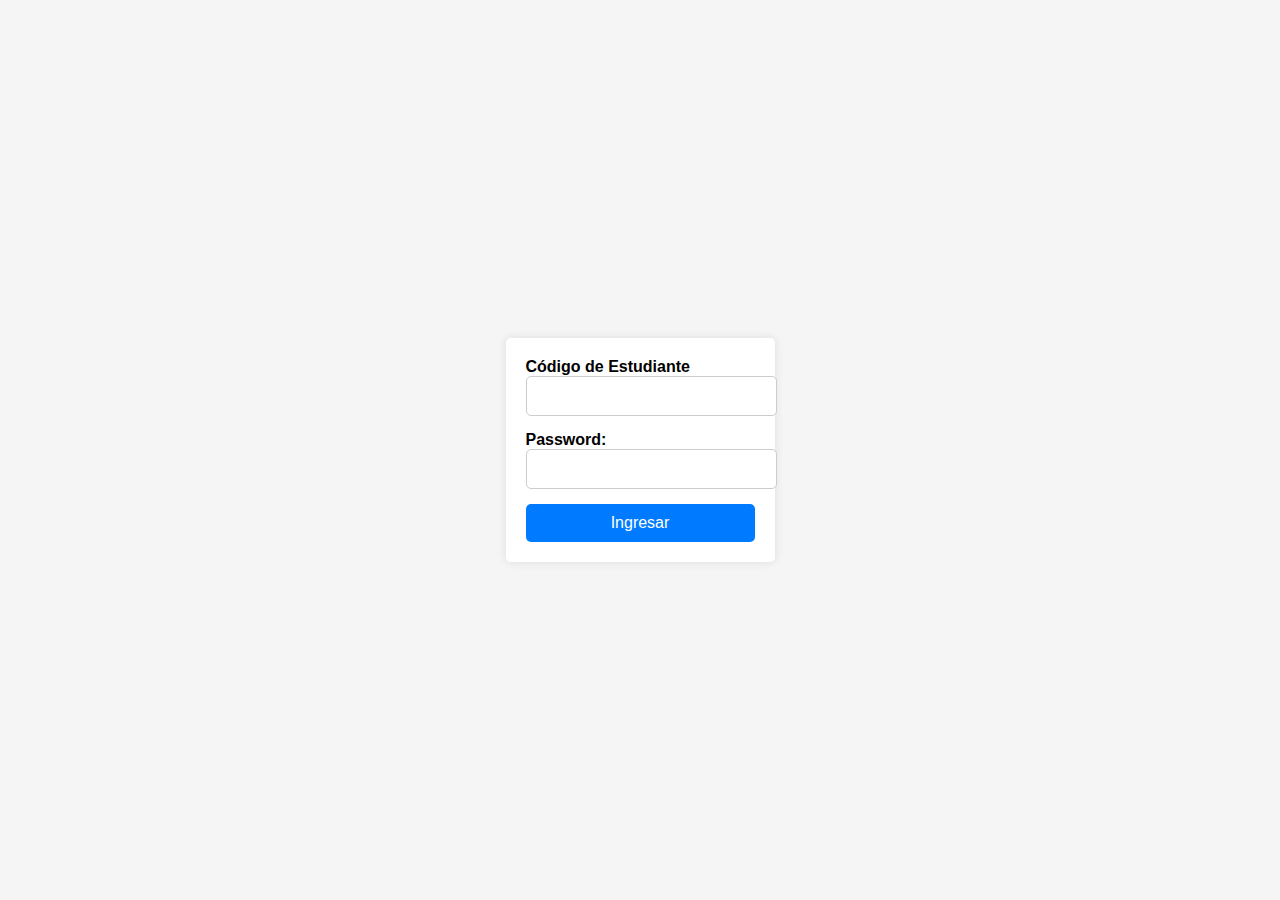
==== login.html @ a4b7482f "Se crea la estructura del proyecto" ====
<!DOCTYPE html>
<html lang="es">
<head>
  <meta charset="UTF-8">
  <meta name="viewport" content="width=device-width, initial-scale=1.0">
  <title>Iniciar sesión</title>
  <link rel="stylesheet" href="style.css">
  <script type="text/javascript" src="codigo.js" ></script>
</head>
<body>
  <div class="login-container">
    <form action="#" method="post">
      <div class="form-group">
        <label for="username">Código de Estudiante</label>
        <input type="text" id="username" name="username" required>
      </div>
      <div class="form-group">
        <label for="password">Password:</label>
        <input type="password" id="password" name="password" required>
      </div>
      <button type="submit" onclick="validar()">Ingresar</button>
    </form>
  </div>
</body>
</html>
---- style.css ----
body {
    font-family: Arial, sans-serif;
    margin: 0;
    padding: 0;
    display: flex;
    justify-content: center;
    align-items: center;
    height: 100vh;
    background-color: #f5f5f5;
  }
  
  .login-container {
    background-color: #fff;
    padding: 20px;
    border-radius: 5px;
    box-shadow: 0 0 10px rgba(0, 0, 0, 0.1);
  }
  
  .login-container h2 {
    text-align: center;
  }
  
  .form-group {
    margin-bottom: 15px;
  }
  
  .form-group label {
    display: block;
    font-weight: bold;
  }
  
  .form-group input {
    width: 100%;
    padding: 10px;
    font-size: 16px;
    border: 1px solid #ccc;
    border-radius: 5px;
  }
  
  button {
    width: 100%;
    padding: 10px;
    font-size: 16px;
    background-color: #007bff;
    color: #fff;
    border: none;
    border-radius: 5px;
    cursor: pointer;
    transition: background-color 0.3s;
  }
  
  button:hover {
    background-color: #0056b3;
  }
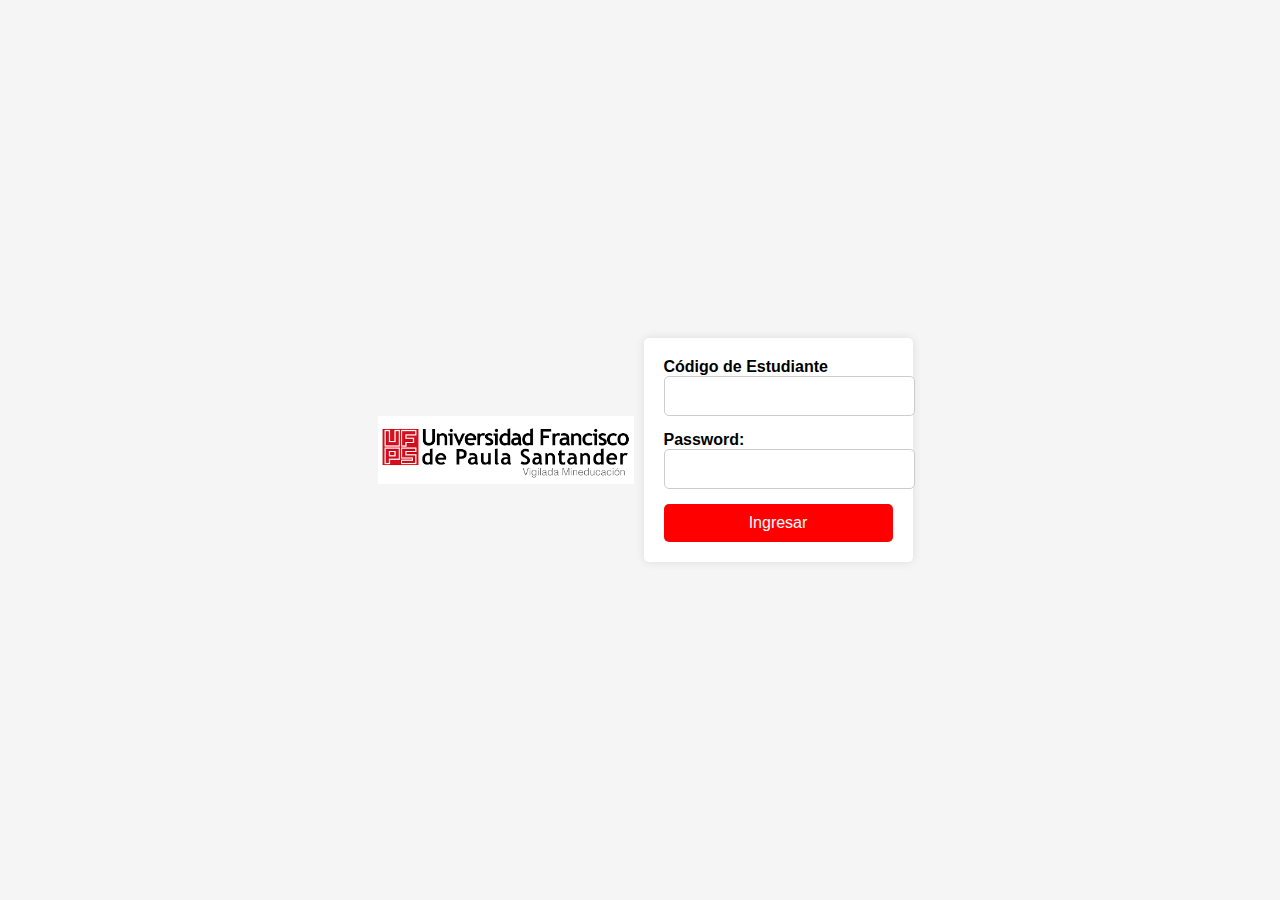
==== commit c54bed23: "Se arregla visual del login y se empieza a crear la seccion de las notas" ====
--- a/login.html
+++ b/login.html
@@ -7,19 +7,20 @@
   <link rel="stylesheet" href="style.css">
   <script type="text/javascript" src="codigo.js" ></script>
 </head>
-<body>
-  <div class="login-container">
-    <form action="#" method="post">
-      <div class="form-group">
-        <label for="username">Código de Estudiante</label>
-        <input type="text" id="username" name="username" required>
-      </div>
-      <div class="form-group">
-        <label for="password">Password:</label>
-        <input type="password" id="password" name="password" required>
-      </div>
-      <button type="submit" onclick="validar()">Ingresar</button>
-    </form>
-  </div>
+<body id="body-login">
+    <img src="logo.png" id="logo-login">
+    <div class="login-container">
+        <form action="#" method="post">
+        <div class="form-group">
+            <label for="username">Código de Estudiante</label>
+            <input type="text" id="username" name="username" required>
+        </div>
+        <div class="form-group">
+            <label for="password">Password:</label>
+            <input type="password" id="password" name="password" required>
+        </div>
+        <button type="submit" id="button-login" onclick="validar()">Ingresar</button>
+        </form>
+    </div>
 </body>
 </html>--- a/style.css
+++ b/style.css
@@ -1,4 +1,4 @@
-body {
+#body-login {
     font-family: Arial, sans-serif;
     margin: 0;
     padding: 0;
@@ -37,11 +37,11 @@
     border-radius: 5px;
   }
   
-  button {
+  #button-login {
     width: 100%;
     padding: 10px;
     font-size: 16px;
-    background-color: #007bff;
+    background-color: red;
     color: #fff;
     border: none;
     border-radius: 5px;
@@ -52,4 +52,33 @@
   button:hover {
     background-color: #0056b3;
   }
+
+  #logo-login {
+    margin: 10px;
+    width: 20%;
+  }
+
+  #logo-index {
+    margin: 20px;
+    width: 50%;
+  }
+
+  #button-index  {
+    width: 20%;
+    padding: 10px;
+    font-size: 16px;
+    background-color: red;
+    color: #fff;
+    border: none;
+    border-radius: 5px;
+    cursor: pointer;
+    transition: background-color 0.3s;
+  }
+
+  #relacion {
+    padding: 10px;
+    margin: 10px;
+    color: red;
+    text-align: center;
+  }
   